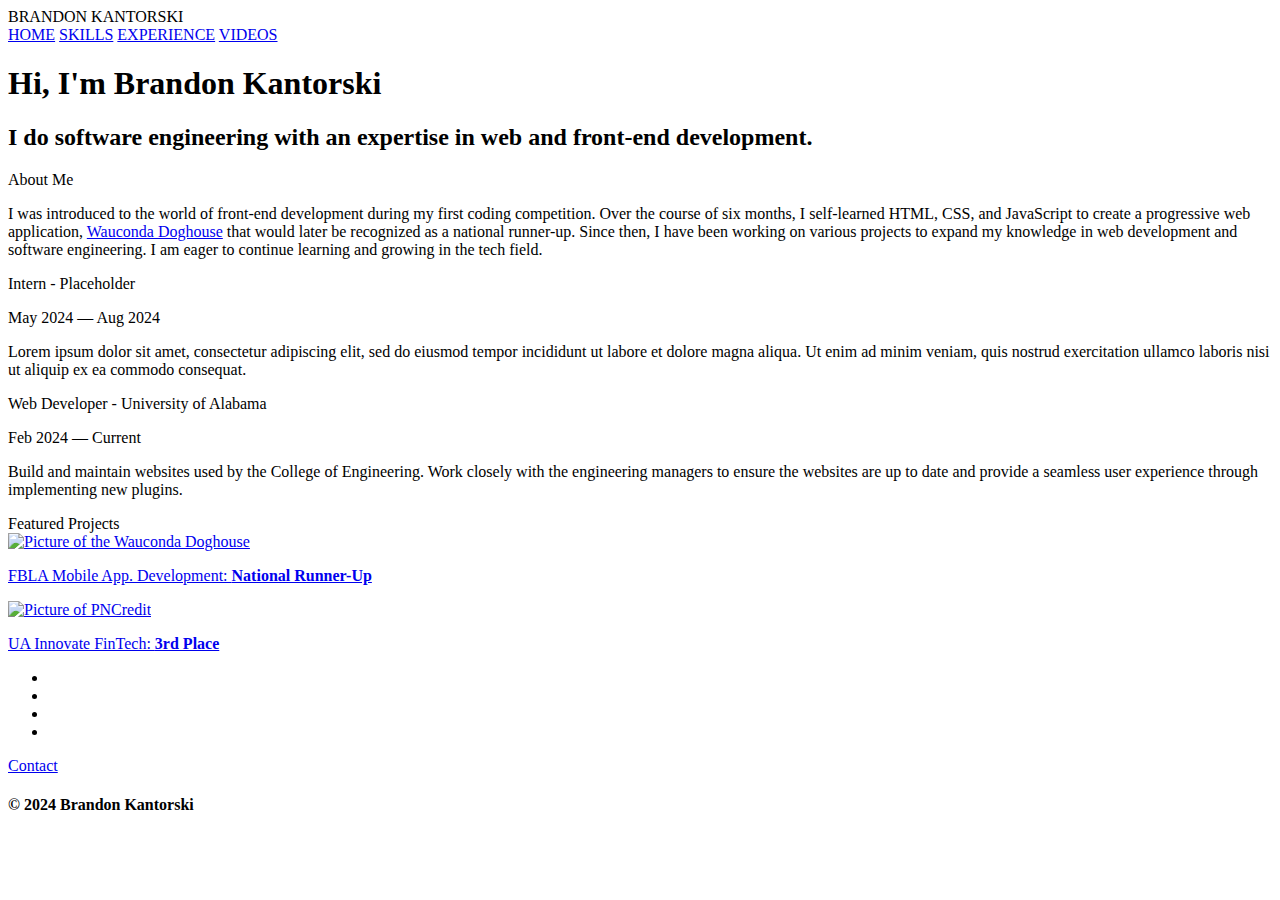
==== index.html @ cec1a0c1 "Add files via upload" ====
<!DOCTYPE html>
<html lang="en">
<head>
    <meta charset="UTF-8">
    <meta name="viewport" content="width=device-width, initial-scale=1.0">
    <title>Brandon Kantorski</title>    
    <link rel="shortcut icon" href="img/favicon.ico" type="image/x-icon">
    <link rel="stylesheet" href="css/brandonkantorski.css">
    <link rel="stylesheet" href="css/index.css">
    <link rel="preconnect" href="https://fonts.googleapis.com">
    <link rel="preconnect" href="https://fonts.gstatic.com" crossorigin>
    <link href="https://fonts.googleapis.com/css2?family=Montserrat:ital,wght@0,100..900;1,100..900&display=swap" rel="stylesheet">
    <!--Brandon Kantorski-->
</head>
<body>
    
    <header> <!--fix brandon kantorski growing when not supposed to-->
        <nav>
            <div class="navContent">BRANDON KANTORSKI</div>
            <a href="index.html">HOME</a>
            <a href="skills.html">SKILLS</a>
            <a href="experience.html">EXPERIENCE</a>
            <a href="videos.html">VIDEOS</a>
        </nav>    
    </header>

    <main>
        <div id="hero">
            <div class="wrapper hero-content">
                <h1>Hi, I'm Brandon Kantorski</h1>
                <h2 class="hero-description">I do software engineering with an expertise in web and front-end development.</h2>
            </div>
        </div>

        <div class="about-me-title">
            About Me
<!--make a bar-->
        </div>
        <div id="about-me">
            <div class="wrapper about-me-grid">
                <div class="about-me-description">
                    <p>I was introduced to the world of front-end development during my first coding competition.
                        Over the course of six months, I self-learned HTML, CSS, and JavaScript to create a 
                        progressive web application, <a href="#project"><span class="link">Wauconda Doghouse</span></a> 
                        that would later be recognized as a national runner-up. Since then, I have been working
                        on various projects to expand my knowledge in web development and software engineering.
                        I am eager to continue learning and growing in the tech field.
                    </p>
                </div>
                <div class="about-me-work">
                    <div class="job">
                        <div class="job-title">
                            <p class="job-left">Intern - <span>Placeholder</span></p>
                            <p class="job-right">May 2024 — Aug 2024</p>
                        </div>
                        <p class="job-description">Lorem ipsum dolor sit amet, consectetur adipiscing elit, 
                            sed do eiusmod tempor incididunt ut labore et dolore magna aliqua. Ut enim ad 
                            minim veniam, quis nostrud exercitation ullamco laboris nisi ut aliquip ex ea commodo consequat.
                        </p>
                    </div>
                    <div class="job">
                        <div class="job-title">
                            <p class="job-left">Web Developer - <span>University of Alabama</span></p>
                            <p class="job-right">Feb 2024 — Current</p>
                        </div>
                        <p class="job-description">Build and maintain websites used by the College of Engineering.
                            Work closely with the engineering managers to ensure the websites are up to date and 
                            provide a seamless user experience through implementing new plugins.
                        </p>
                    </div>
                </div>
            </div>
        </div>

        <div class="project-title">
            Featured Projects
        </div>
        <div id="project">
            <div class="wrapper project-grid">
                <a href="experience.html">
                    <div class="left-project project-content">
                        <img src="img/wauconda-doghouse.png" alt="Picture of the Wauconda Doghouse" class="project-image">
                        <p>FBLA Mobile App. Development: <strong>National Runner-Up</strong></p>
                    </div>
                </a>
                <a href="experience.html">
                    <div class="right-project project-content">
                        <img src="img/pncredit.png" alt="Picture of PNCredit" class="project-image">
                        <p>UA Innovate FinTech: <strong>3rd Place</strong></p>
                    </div>
                </a>
            </div>
        </div>
    </main>

    <footer>
        <div class="footer-table">
            <div class="footer-row">
                <div class="footer-col-left">
                </div>
                <div class="footer-col-mid">
                    <ul>
                        <li><a href="https://www.linkedin.com/in/brandon-kantorski/"><i class="fa-brands fa-linkedin-in"></i></a></li>
                        <li><a href="https://www.instagram.com/codename.bk/"><i class="fa-brands fa-instagram"></i></a></li>
                        <li><a href="https://www.tiktok.com/@codename.bk"><i class="fa-brands fa-tiktok"></i></a></li>
                        <li><a href="https://github.com/beakae"><i class="fa-brands fa-github"></i></a></li>
                    </ul>
                </div>
                <div class="footer-col-right">
                    <a href="mailto:bfkantorski@crimson.ua.edu">Contact</a>
                </div>
                <div class="footer-col-copyright">
                    <h4>&copy; 2024 Brandon Kantorski</h4>
                </div>
            </div>
        </div>
    </footer>

    <script src="https://kit.fontawesome.com/d0a96094f9.js" crossorigin="anonymous"></script>
</body>
</html>
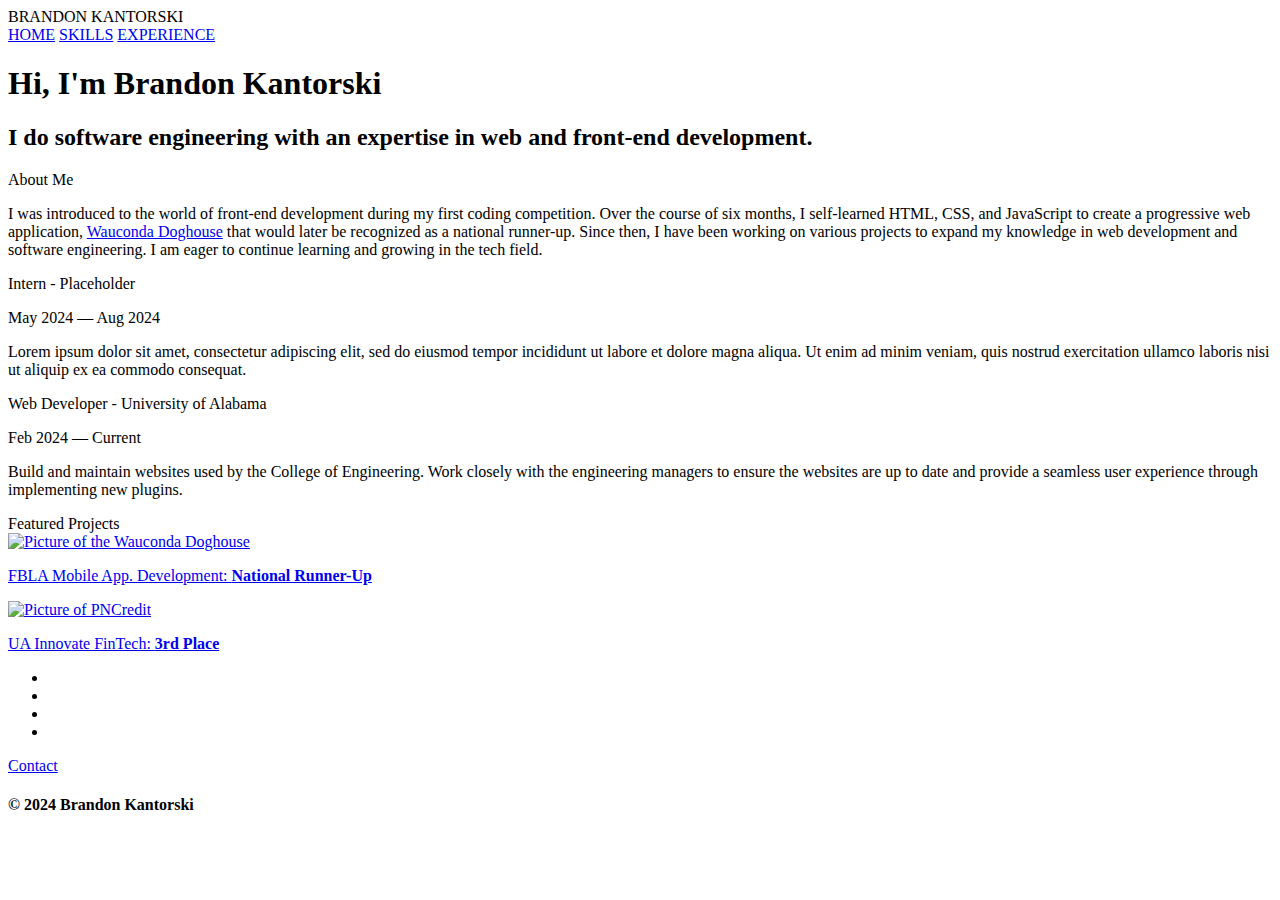
==== commit 6db4e1c5: "remove videos" ====
--- a/index.html
+++ b/index.html
@@ -20,7 +20,6 @@
             <a href="index.html">HOME</a>
             <a href="skills.html">SKILLS</a>
             <a href="experience.html">EXPERIENCE</a>
-            <a href="videos.html">VIDEOS</a>
         </nav>    
     </header>
 
